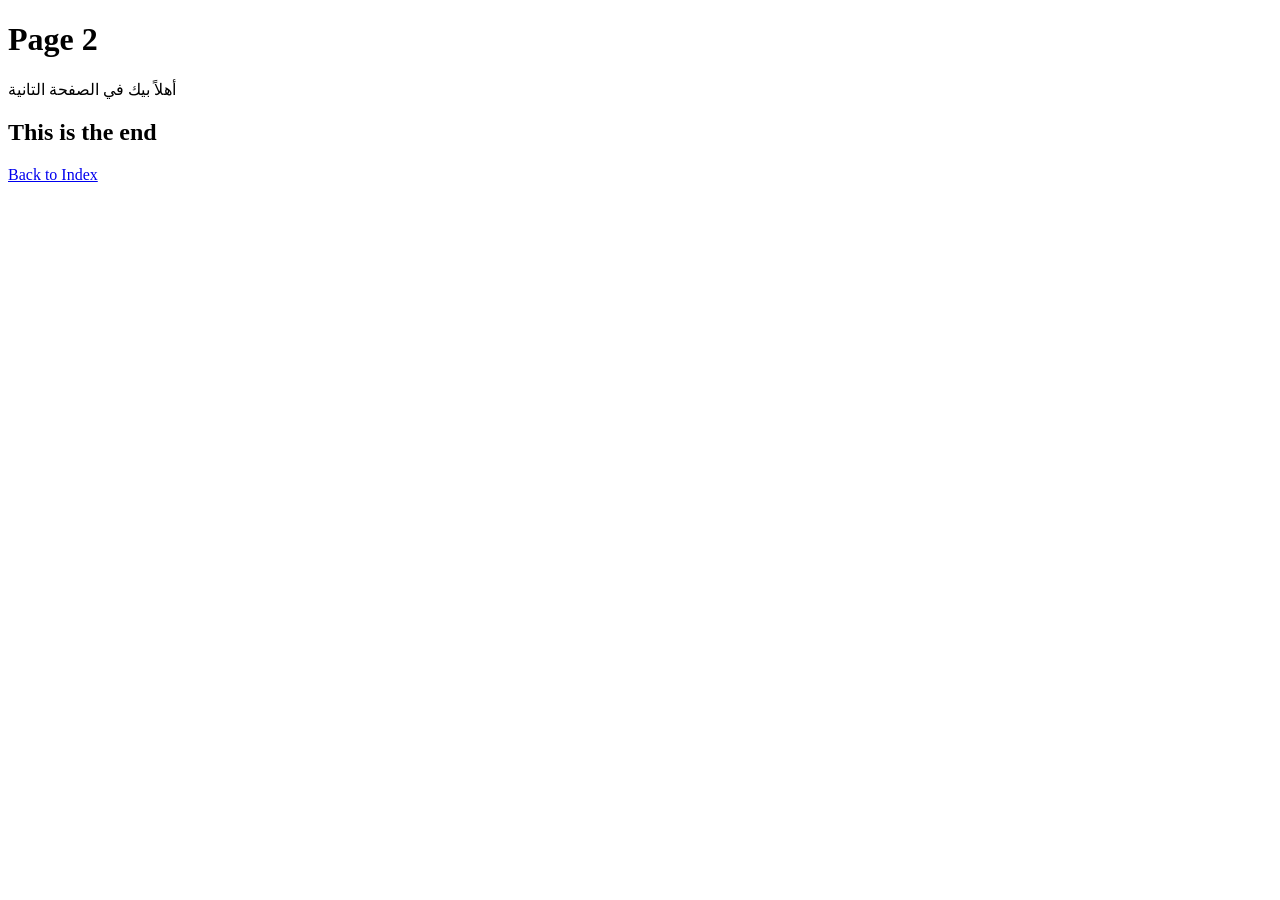
==== page2.html @ 563c8dc1 "Add files via upload" ====
<!DOCTYPE html>
<html>
<head>
    <title>page2</title>
</head>
<body>
    <h1>Page 2</h1>
    <p>أهلاً بيك في الصفحة التانية</p>
    <h2 id="end">This is the end</h2>
    <a href="Index.html">Back to Index</a>
</body>
</html>
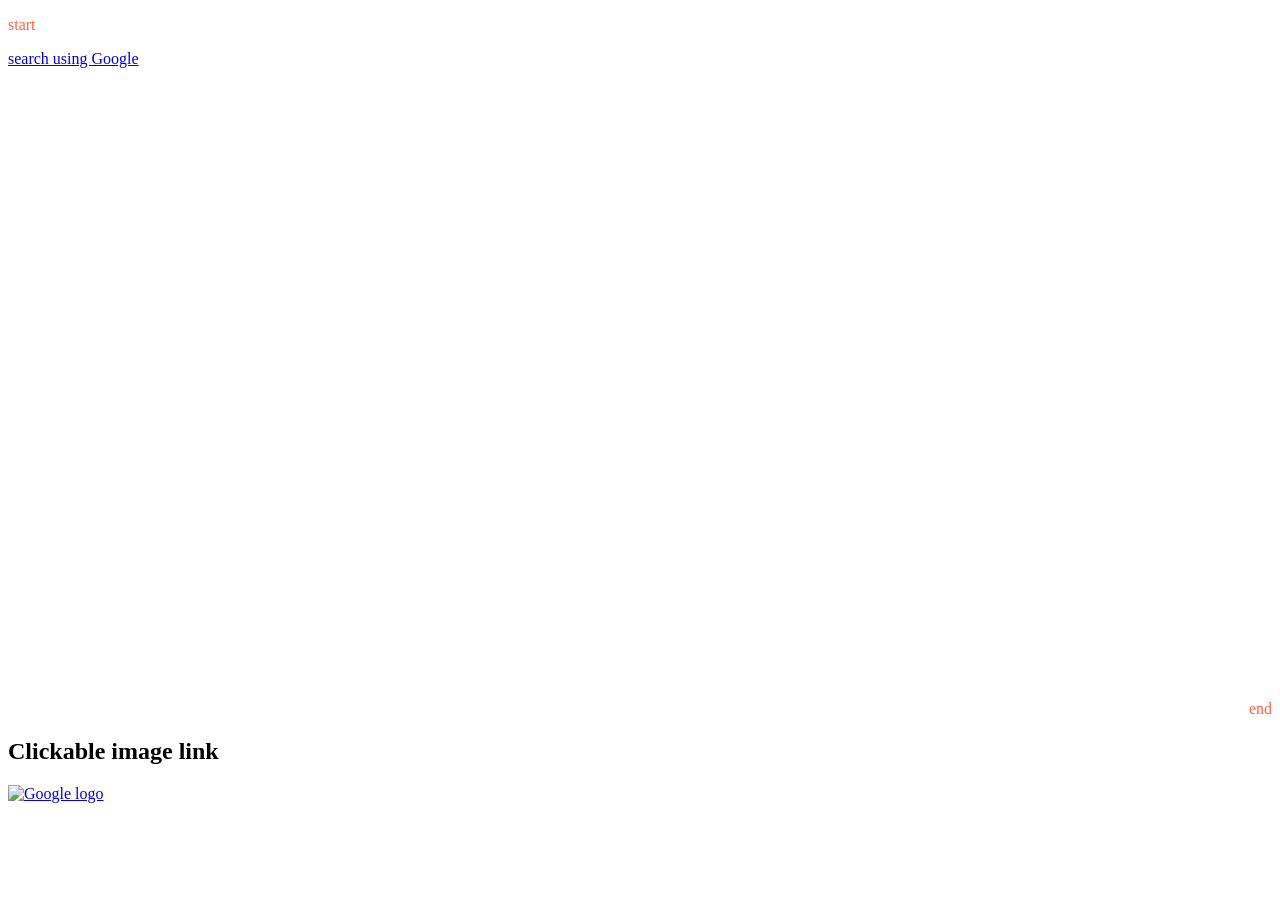
==== commit 850a5c0b: "Add files via upload" ====
--- a/page2.html
+++ b/page2.html
@@ -1,12 +1,41 @@
 <!DOCTYPE html>
-<html>
+<html lang="en">
 <head>
-    <title>page2</title>
+    <meta charset="UTF-8">
+    <meta name="viewport" content="width=device-width, initial-scale=1.0">
+    <title>Page 2</title>
+    <link rel="icon" type="image/svg+xml" href="favicon.svg">
 </head>
 <body>
-    <h1>Page 2</h1>
-    <p>أهلاً بيك في الصفحة التانية</p>
-    <h2 id="end">This is the end</h2>
-    <a href="Index.html">Back to Index</a>
+
+    <p style="color:tomato;">start</p>
+
+    <p>
+        <a href="https://www.google.com"
+           target="_blank"
+           rel="noopener noreferrer">
+            search using Google
+        </a>
+    </p>
+
+    <div style="height:600px;"></div>
+
+    <p id="end" style="text-align:right; color:tomato;">
+        end
+    </p>
+
+    <h2>Clickable image link</h2>
+
+    <a href="https://www.google.com"
+       target="_blank"
+       rel="noopener noreferrer">
+
+        <img
+            src="https://www.google.com/images/branding/googlelogo/1x/googlelogo_color_272x92dp.png"
+            alt="Google logo"
+            width="180">
+
+    </a>
+
 </body>
 </html>
